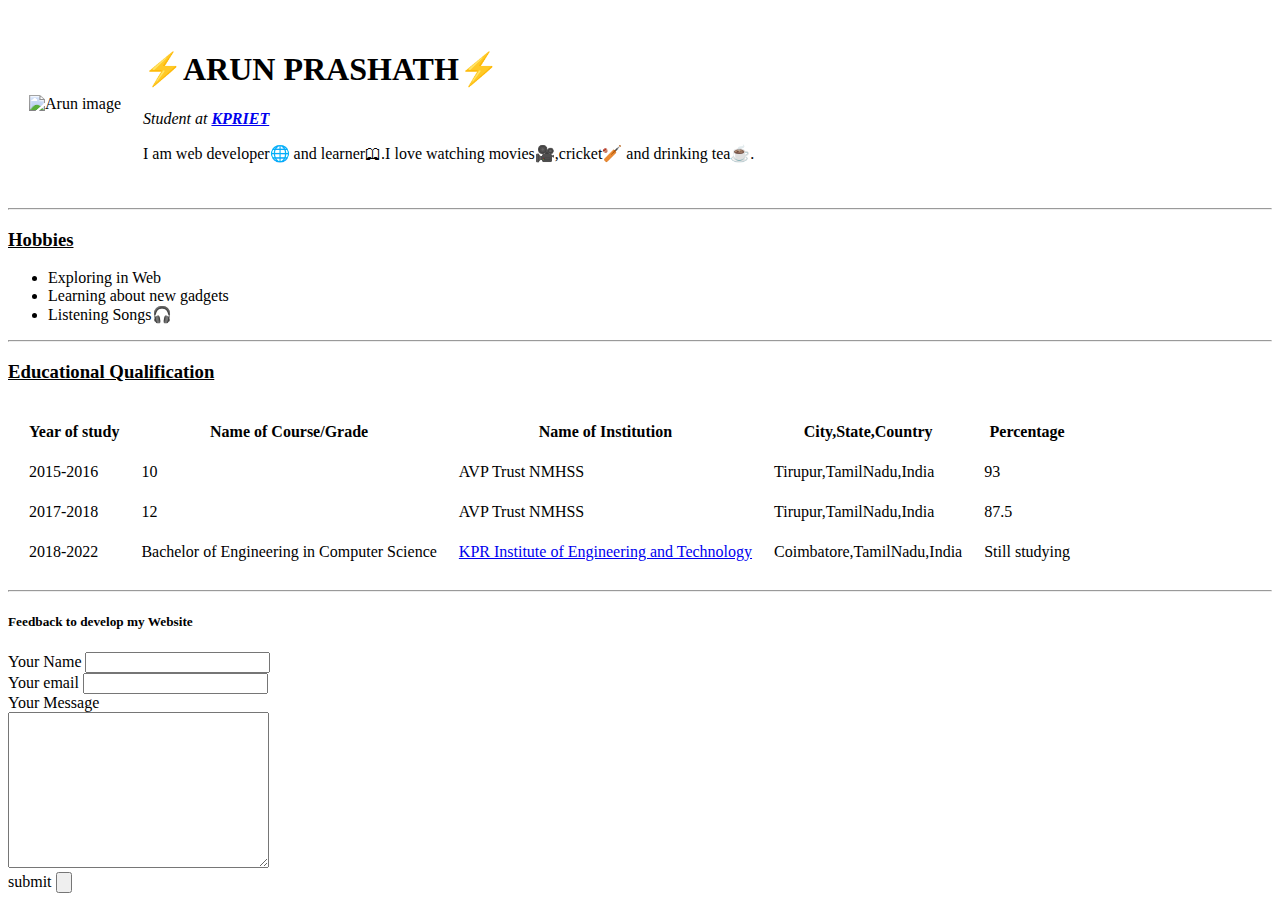
==== HTML-PersonalSite/index.html @ 3c629d99 "Added the files" ====
<!DOCTYPE html>
<html>


<head>
  <meta charset="utf-8">
  <title>⚡ARUN PRASHATH D⚡:Personal Website</title>
  <link rel="stylesheet" href="D:\web-development\css\style.css">
</head>

<body>
  <table cellspacing="20" >
    <tr>
      <td><img src="D:\web-development\images\Arun.png" alt="Arun image" width="200" height="200"></td>
      <td>
        <h1>⚡ARUN PRASHATH⚡</h1>
        <p><em>Student at <strong><a href="https://www.kpriet.ac.in/" target="_blank">KPRIET</a></strong></em></p>
        <p>I am web developer🌐 and learner🕮.I love watching movies🎥,cricket🏏 and drinking tea☕.</p>
      </td>
    </tr>
  </table>
  <hr>
  <h3><u>Hobbies</u></h3>
  <ul>
    <li>Exploring in Web</li>
    <li>Learning about new gadgets</li>
    <li>Listening Songs🎧</li>
  </ul>
  <hr>
  <h3><u>Educational Qualification</u></h3>
  <table cellspacing="20">
    <th>Year of study</th>
    <th>Name of Course/Grade</th>
    <th>Name of Institution</th>
    <th>City,State,Country</th>
    <th>Percentage</th>
    <tr>
      <td>2015-2016</td>
      <td>10</td>
      <td>AVP Trust NMHSS</td>
      <td>Tirupur,TamilNadu,India</td>
      <td>93</td>
    </tr>
    <tr>
      <td>2017-2018</td>
      <td>12</td>
      <td>AVP Trust NMHSS</td>
      <td>Tirupur,TamilNadu,India</td>
      <td>87.5</td>
    </tr>
    <tr>
      <td>2018-2022</td>
      <td>Bachelor of Engineering in Computer Science</td>
      <td><a href="https://www.kpriet.ac.in/" target="_blank">KPR Institute of Engineering and Technology</a></td>
      <td>Coimbatore,TamilNadu,India</td>
      <td>Still studying</td>
    </tr>
  </table>
  <hr>
  <h5>Feedback to develop my Website </h5>
  <form class="" action="mailto:arundurai2000@gmail.com" method="post" enctype="text/plain">
    <label>Your Name</label>
    <input type="text" name="YourName" value=""><br>
    <label>Your email</label>
    <input type="email" name="YourEmail" value=""><br>
    <label>Your Message</label><br>
    <textarea name="name" rows="10" cols="30"></textarea><br>
    <label>submit</label>
    <input type="submit" value="">

  </form>

</body>

</html>
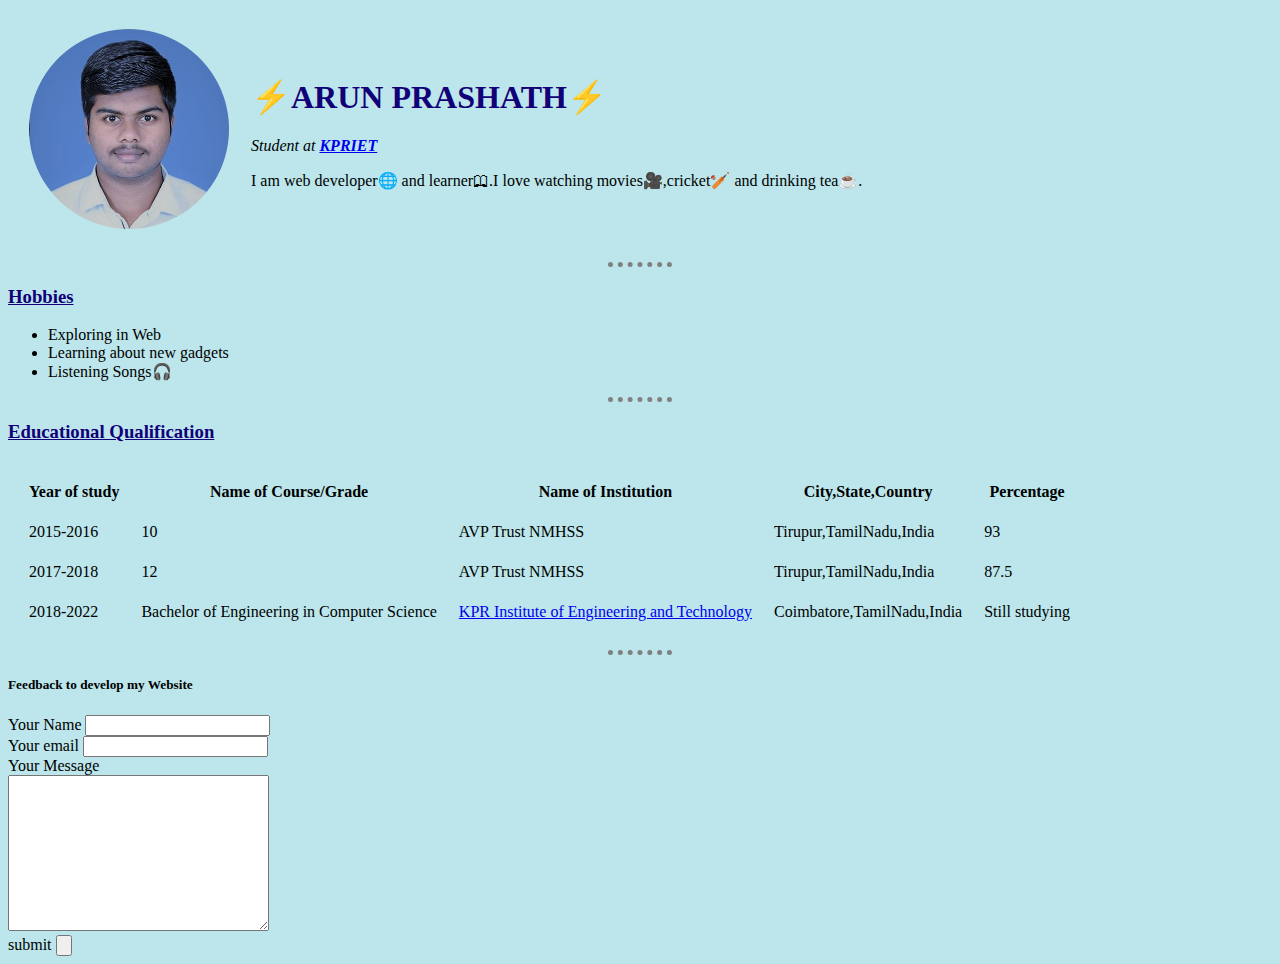
==== commit ead6d430: "Update index.html" ====
--- a/HTML-PersonalSite/index.html
+++ b/HTML-PersonalSite/index.html
@@ -5,13 +5,13 @@
 <head>
   <meta charset="utf-8">
   <title>⚡ARUN PRASHATH D⚡:Personal Website</title>
-  <link rel="stylesheet" href="D:\web-development\css\style.css">
+  <link rel="stylesheet" href="css\style.css">
 </head>
 
 <body>
   <table cellspacing="20" >
     <tr>
-      <td><img src="D:\web-development\images\Arun.png" alt="Arun image" width="200" height="200"></td>
+      <td><img src="images\Arun.png" alt="Arun image" width="200" height="200"></td>
       <td>
         <h1>⚡ARUN PRASHATH⚡</h1>
         <p><em>Student at <strong><a href="https://www.kpriet.ac.in/" target="_blank">KPRIET</a></strong></em></p>
